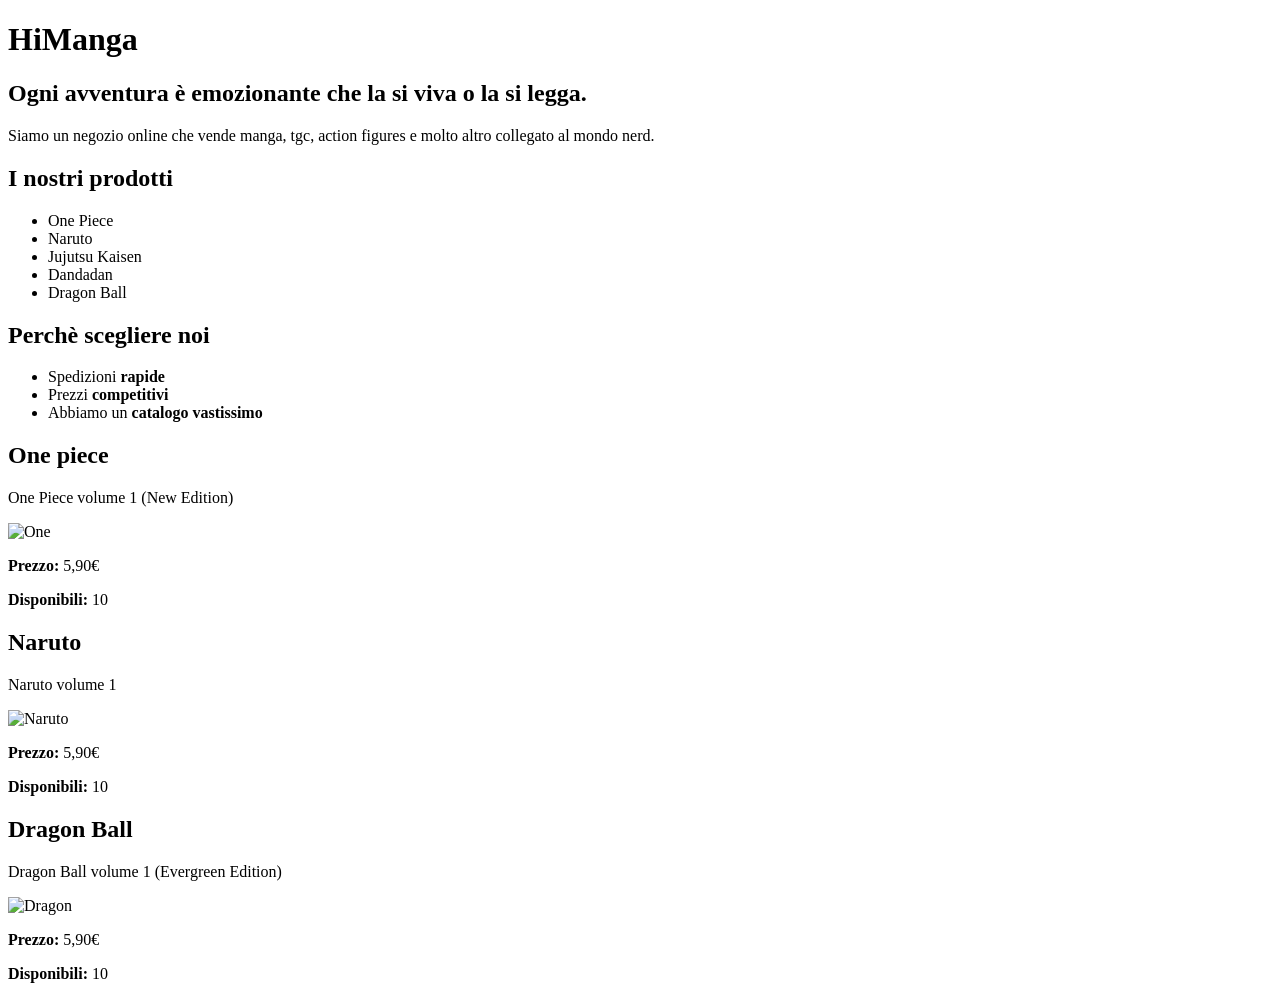
==== index.html @ d16bc296 "Fix HTML tags for Naruto and Dragon Ball descriptions" ====
<!DOCTYPE html>
<html lang="it">
<head>
	<meta charset="UTF-8">
	<title>Il mio negozio</title>
</head>
<body>
    <h1>HiManga</h1>
    <h2>Ogni avventura è emozionante che la si viva o la si legga.</h2>
	<p>Siamo un negozio online che vende manga, tgc, action figures e molto altro collegato al mondo nerd.</p>
    <h2>I nostri prodotti</h2>
    <ul>
    <li>One Piece</li>
    <li>Naruto</li>
    <li>Jujutsu Kaisen</li>
    <li>Dandadan</li>
    <li>Dragon Ball</li>
    </ul>
    <h2>Perchè scegliere noi</h2>
    <ul>
    <li>Spedizioni <strong>rapide</strong></li>
    <li>Prezzi <strong>competitivi</strong></li>
    <li>Abbiamo un <strong>catalogo vastissimo</strong></li>
    </ul>
    <h2>One piece</h2>
    <p>One Piece volume 1 (New Edition)</p>
    <img src=https://encrypted-tbn3.gstatic.com/shopping?q=tbn:ANd9GcSlnxfJJrzuOT8AZIOtDsKI4-Plbs11bs37XkSyneBrhnX38zwAkvfkEHRmJTe_XpweXKfC5vQey9kbuGGpr7zSMVON-g5eP5JR2jf8k6c&usqp=CAc
    alt=One Piece
    width=250>
    <p><strong>Prezzo:</strong> 5,90€</p>
    <p><strong>Disponibili:</strong> 10</p>
    <h2>Naruto</h2>
    <p>Naruto volume 1</p>
    <img src=https://encrypted-tbn1.gstatic.com/shopping?q=tbn:ANd9GcSNcovoLsOAAEUyK4OalwxoQoadzoJI6IHvWSjlsKDiy_kcakv-xSwPKRJnrzYiCbbdeMI31lJ3kDVpE_d6rdWvQf6SsQMkwiIX3hM-Yk_IY0JEcwIqxEot&usqp=CAc
    alt=Naruto
    width=250>
    <p><strong>Prezzo:</strong> 5,90€</p>
    <p><strong>Disponibili:</strong> 10</p>
    <h2>Dragon Ball</h2>
    <p>Dragon Ball volume 1 (Evergreen Edition)</p>	
    <img src=https://encrypted-tbn0.gstatic.com/shopping?q=tbn:ANd9GcTO7k4hdaNnwvG8TO9WCxQ24b1qCXyzN7WyuzdKl3i7U5eSrklkGeIWlW_hoO_7pFh7q25q7hmAkPAQmY4D_cqTKbsSUSxXucLjwzRDM2_C&usqp=CAc
    alt=Dragon ball
    width=250>
    <p><strong>Prezzo:</strong> 5,90€</p>
    <p><strong>Disponibili:</strong> 10</p>
</body>
</html>
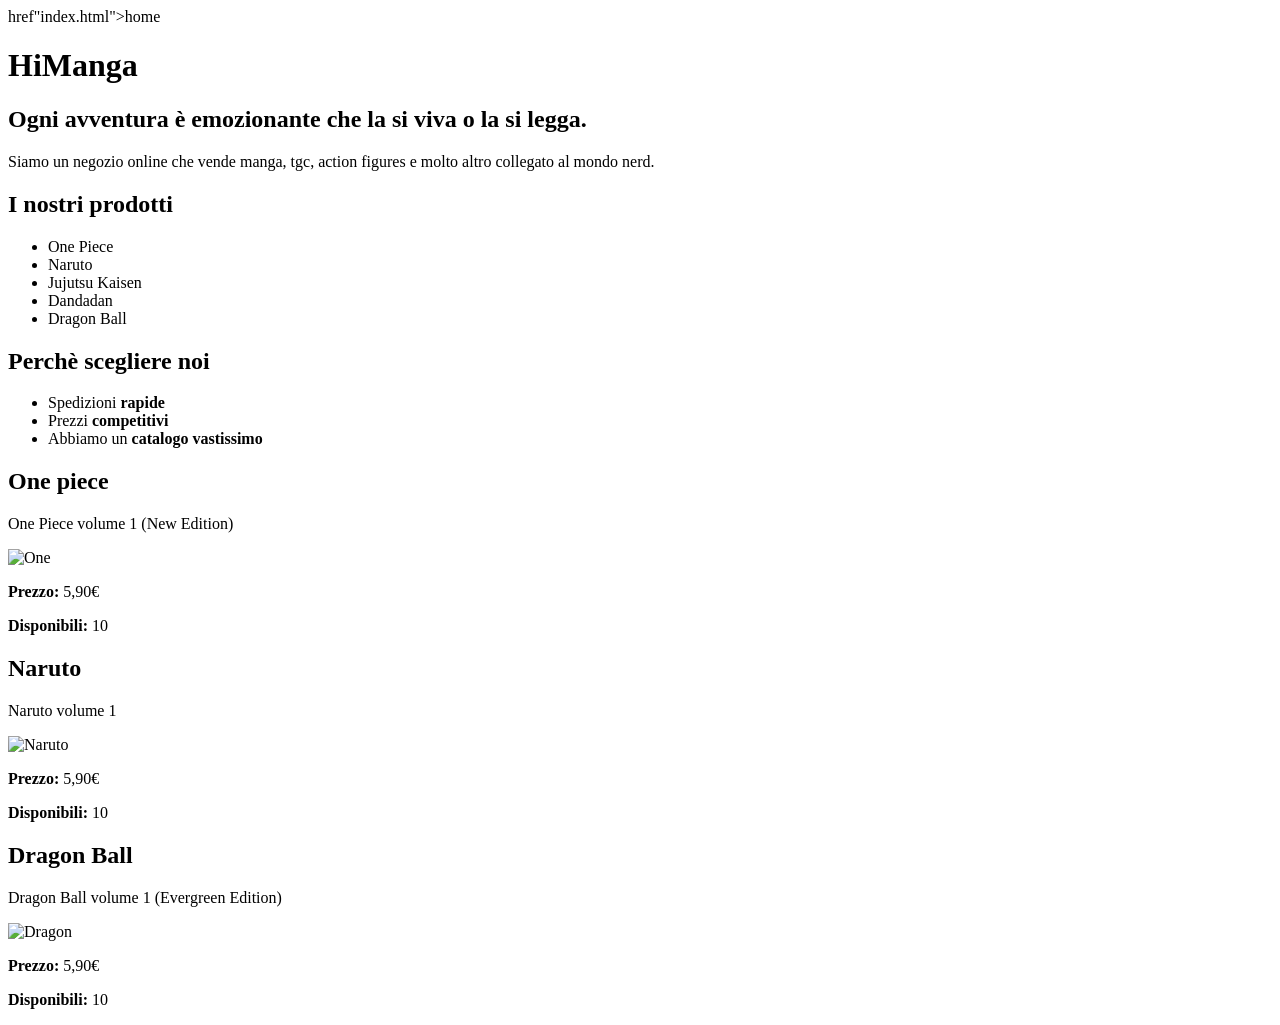
==== commit bf2e6860: "Update index.html" ====
--- a/index.html
+++ b/index.html
@@ -1,5 +1,8 @@
 <!DOCTYPE html>
 <html lang="it">
+	<nav>
+		<a> href"index.html">home</a>
+	</nav>
 <head>
 	<meta charset="UTF-8">
 	<title>Il mio negozio</title>
@@ -44,4 +47,4 @@
     <p><strong>Prezzo:</strong> 5,90€</p>
     <p><strong>Disponibili:</strong> 10</p>
 </body>
-</html>
+</html>	
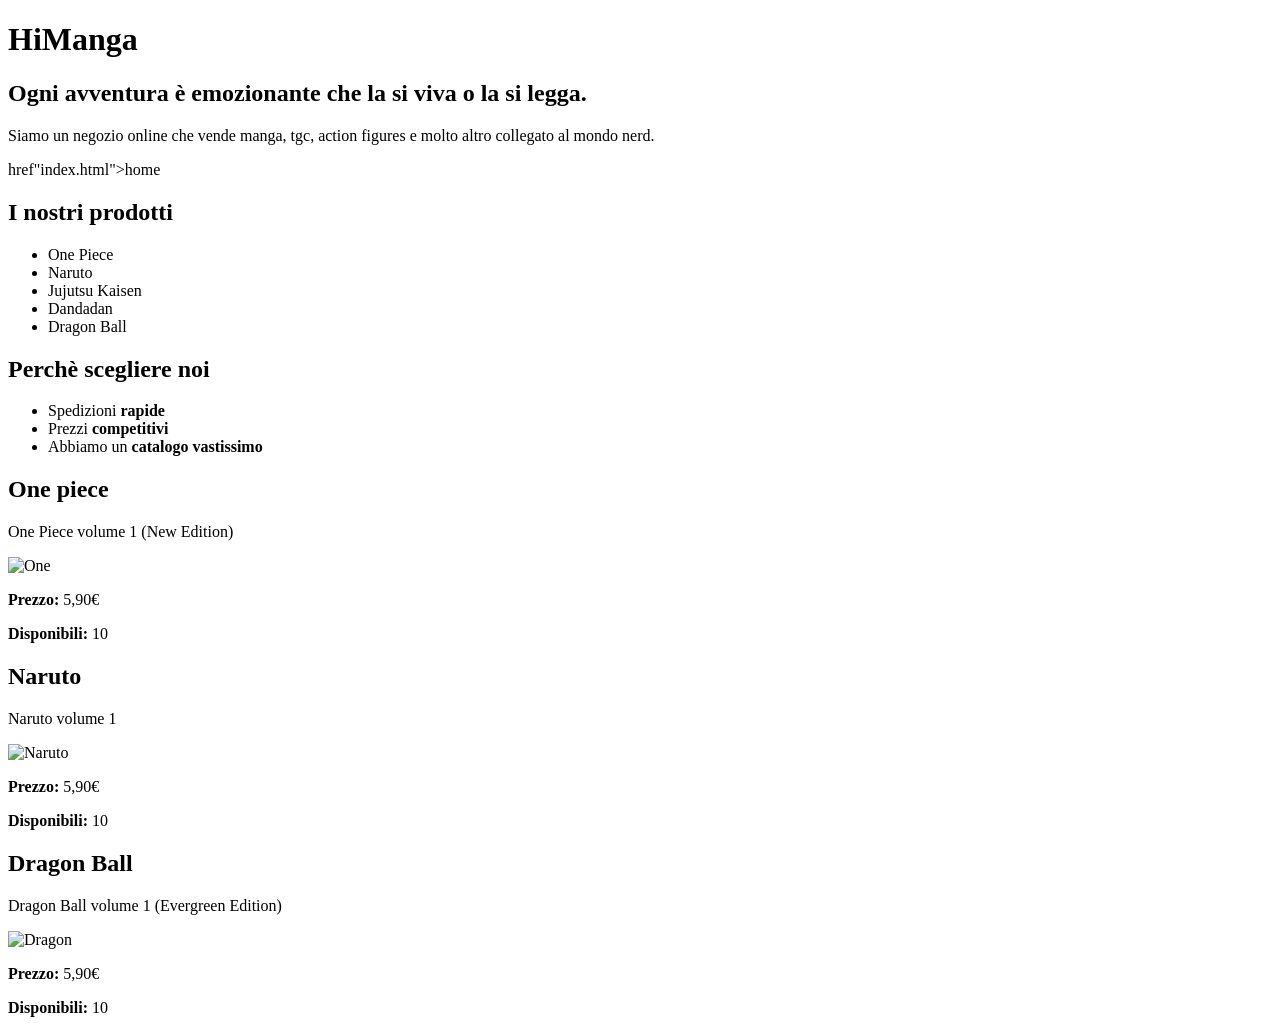
==== commit 1584a1a5: "Add navigation section to index.html" ====
--- a/index.html
+++ b/index.html
@@ -1,8 +1,5 @@
 <!DOCTYPE html>
 <html lang="it">
-	<nav>
-		<a> href"index.html">home</a>
-	</nav>
 <head>
 	<meta charset="UTF-8">
 	<title>Il mio negozio</title>
@@ -11,6 +8,9 @@
     <h1>HiManga</h1>
     <h2>Ogni avventura è emozionante che la si viva o la si legga.</h2>
 	<p>Siamo un negozio online che vende manga, tgc, action figures e molto altro collegato al mondo nerd.</p>
+		<nav>
+		<a> href"index.html">home</a>
+	</nav>
     <h2>I nostri prodotti</h2>
     <ul>
     <li>One Piece</li>
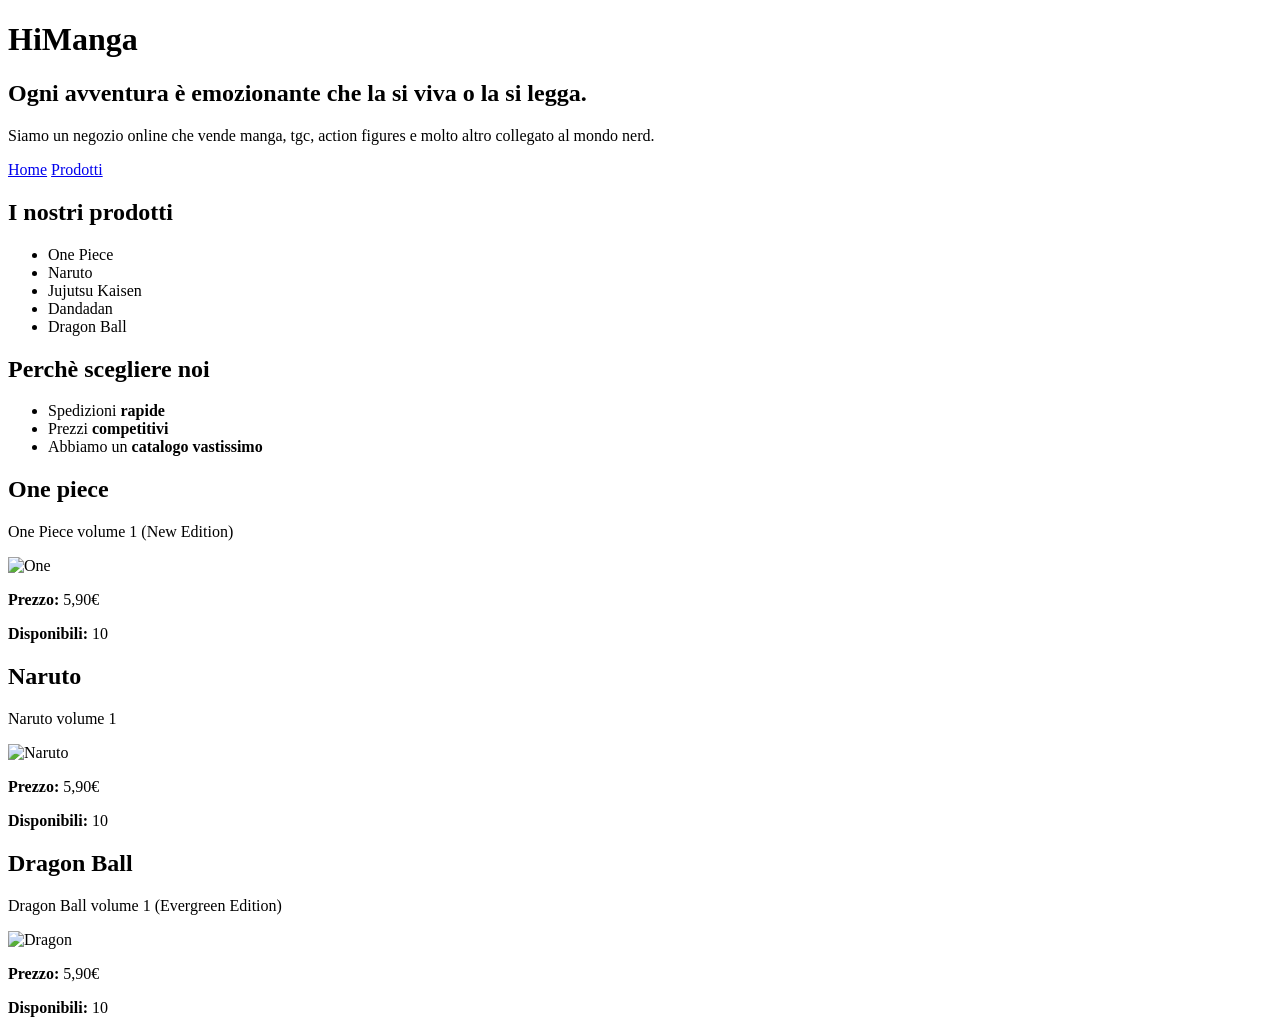
==== commit b6b9a231: "Fix navigation links in index.html" ====
--- a/index.html
+++ b/index.html
@@ -8,9 +8,11 @@
     <h1>HiManga</h1>
     <h2>Ogni avventura è emozionante che la si viva o la si legga.</h2>
 	<p>Siamo un negozio online che vende manga, tgc, action figures e molto altro collegato al mondo nerd.</p>
-		<nav>
-		<a> href"index.html">home</a>
+	<nav>
+    <a href="index.html">Home</a>
+    <a href="prodotti.html">Prodotti</a>
 	</nav>
+
     <h2>I nostri prodotti</h2>
     <ul>
     <li>One Piece</li>
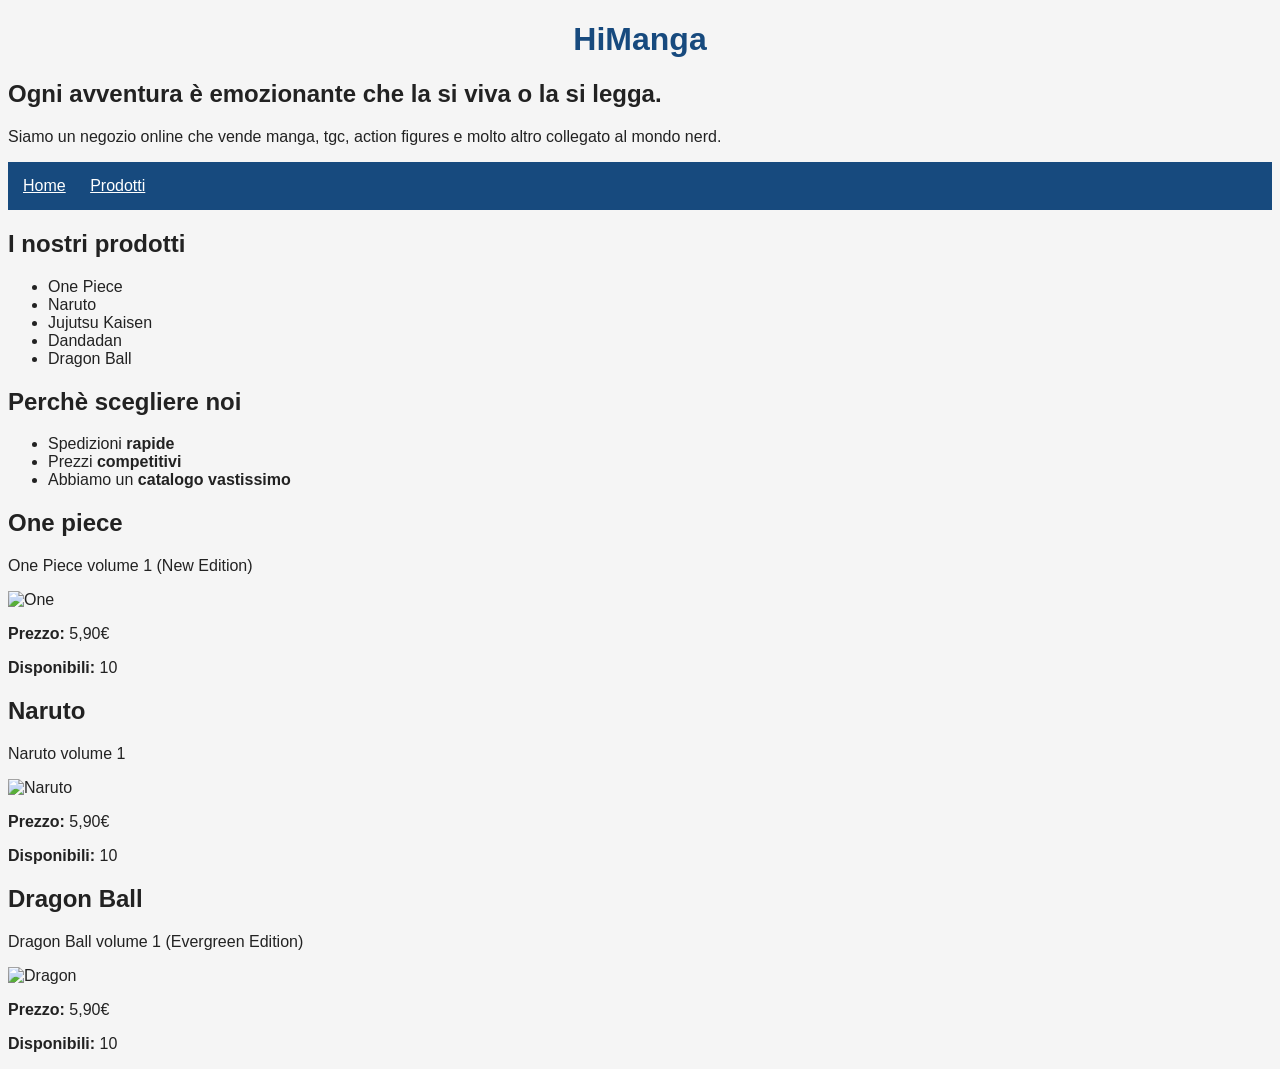
==== commit f4d1b206: "Add stylesheet link to index.html" ====
--- a/index.html
+++ b/index.html
@@ -1,6 +1,7 @@
 <!DOCTYPE html>
 <html lang="it">
 <head>
+	<link rel="stylesheet" href="style.css">
 	<meta charset="UTF-8">
 	<title>Il mio negozio</title>
 </head>
--- a/style.css
+++ b/style.css
@@ -0,0 +1,12 @@
+body {background-color: #f5f5f5;
+	font-family: Arial, sans-serif;
+	color: #222222;}
+ 
+h1 {color: #174a7e;
+	text-align: center;}
+ 
+nav {background-color: #174a7e;
+	padding: 15px;}
+ 
+nav a {color: white;
+	margin-right: 20px;}
